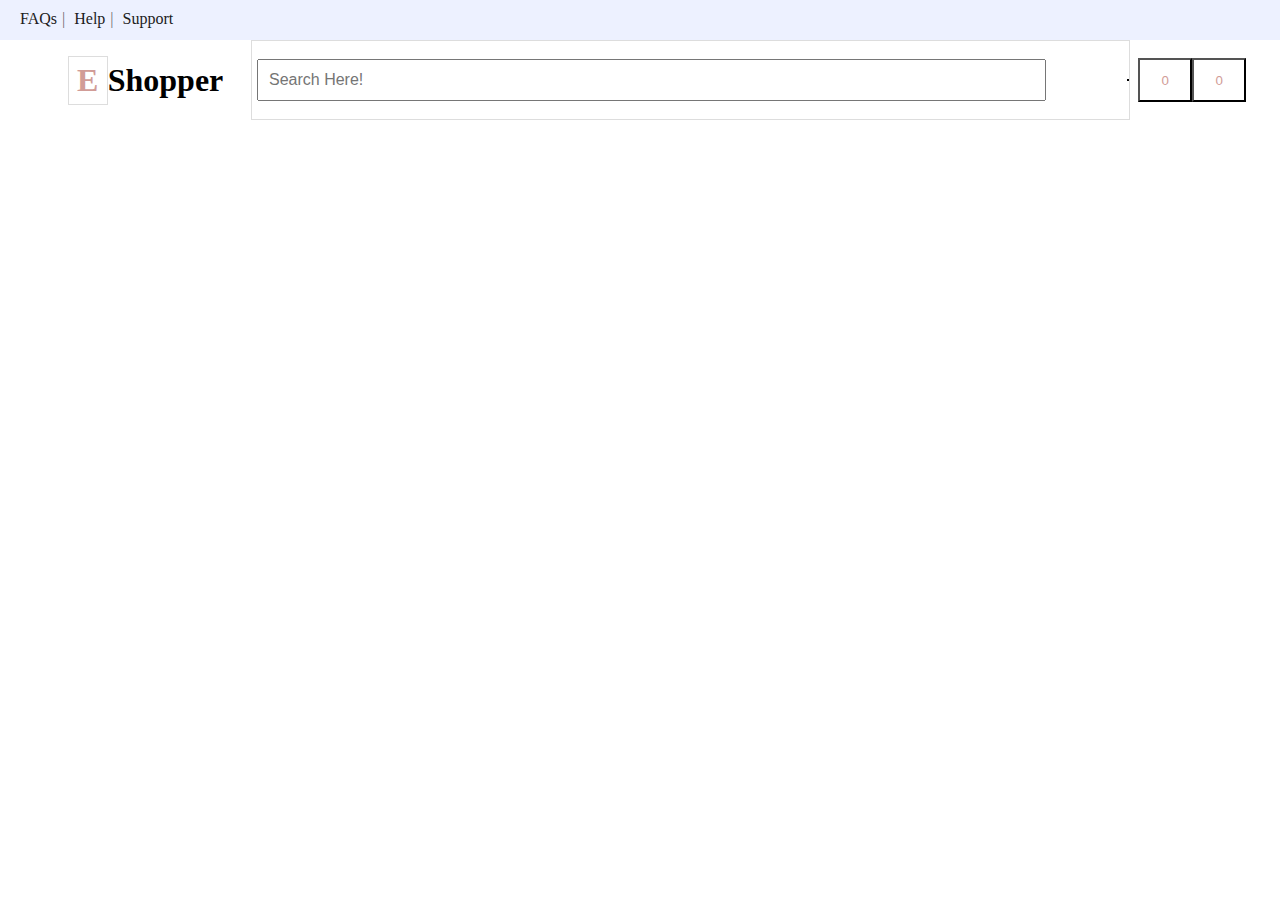
==== index.html @ c508ff3f "Add files via upload" ====
<!DOCTYPE html>
<html lang="en">

<head>
    <meta charset="UTF-8">
    <meta name="viewport" content="width=device-width, initial-scale=1.0">
    <title>E-shopper | B</title>
    <link rel="stylesheet" href="style.css">
    <link rel="stylesheet" href="https://cdnjs.cloudflare.com/ajax/libs/font-awesome/6.5.2/css/all.min.css"
        integrity="sha512-SnH5WK+bZxgPHs44uWIX+LLJAJ9/2PkPKZ5QiAj6Ta86w+fsb2TkcmfRyVX3pBnMFcV7oQPJkl9QevSCWr3W6A=="
        crossorigin="anonymous" referrerpolicy="no-referrer" />
</head>

<body>
    <!-- Topbar Menu -->
     <!-- Top Bar first Row -->
    <div class="topbar">
        <div class="frow">
            <div class="fr-left-box">
                <div class="leftlink">
                    <a href="#">FAQs</a><span class="sp">|</span>
                    <a href="#">Help</a><span>|</span>
                    <a href="#">Support</a>
                </div>
            </div>
            <div class="fr-right-box">
                <div class="rightlink">
                    <i class="fa-brands fa-facebook-f"></i>
                    <i class="fa-brands fa-twitter"></i>
                    <i class="fa-brands fa-instagram"></i>
                    <i class="fa-brands fa-youtube"></i>
                    <i class="fa-brands fa-github"></i>

                </div>
            </div>
        </div>
        <!-- Top bar second Row -->
        <div class="srow">
            <div class="srow-left">
                <h1><span class="sp1">E</span> Shopper</h1>
            </div>
            <div class="srow-center co">
                <div class="searchbox">
                    <input type="text"  class="searchbar" placeholder="Search Here!" >
                    <span class="search_btn" id="search_btn"><i class="fa-solid fa-magnifying-glass  "></i></span>
                  </div>
            </div>
            <div class="srow-right">
                <button type="button" class="btn">
                    <i class="fa-solid fa-heart color-primary"></i>
                    <span class="color-primary">0</span>
                </button>
                <button type="button" class="btn">
                    <i class="fa-solid fa-cart-shopping color-primary"></i>
                <span class="color-primary">0</span>
                </button>
                
            </div>
        </div>
    </div>
    <script src="script.js"></script>
</body>

</html>
---- style.css ----
*{
    margin: 0;
    padding: 0;
    box-sizing: border-box;
}
body{
    background-color: white;
    /* font-size: 1rem; */

}
.topbar{
    background-color: blue;
    width: 100vw;
    height: 40px;
    display: block;
}
.frow{
    background-color: #edf1ff;
    height: 40px;
    width: 100%;
    display: flex;
    align-items: center;
    color: #6f6f6f;
    justify-content: space-between;
}
.fr-left-box{
    /* background-color: yellow; */
    width: 50%;
    font-weight: 400;

}
.fr-left-box .leftlink{
   
    color: #6f6f6f;
    margin: 2px 15px 5px;
    /* margin-left: 25px; */
}
.fr-left-box .leftlink a{
    text-decoration: none;
    color: #1c1c1c;
    font-size: 16px;
    padding: 5px;
}
.fr-right-box {
    /* background-color: blueviolet; */
    width: 50%;
    justify-content: end;
}
span{
font-size: 900;
}

.rightlink{

 display: flex;
 flex-direction: row;
 justify-content: flex-end;
 margin-right: 25px;
 color: #1c1c1c;
 padding-left: 12px;
 font-size: 20px;
 }
 .rightlink i{
    padding: 5px;
 }

.sp1{
    color: #D19C97;
    width: 40px;
    margin-left: 15px;
    border:1px solid #dddddd;
    padding: 5px 5px;
    align-items: center;
    display: inline-flex;
    justify-content: center;
    background-color: white;

}
.b{
    color: darkgrey;
}
 .srow{
    /* background-color: aquamarine; */
    height: 80px;
    width: 100%;
    display: flex;
    justify-content: space-between;
}
.srow-left{
    /* border: 1px solid black; */
    /* background-color: bisque; */
    display: flex;
    width: 20%;
    justify-content: center;
    align-items: center;
}

.srow-center{
    /* background-color: rgb(166, 99, 17); */
width: 70%;
}
.color-primary{
    color: #D19C97;
}
.btn{
    height: 40px;
    width: 50px;
    background: white;
    box-sizing: content-box;
}

.srow-right{
display: flex;
justify-content: center;
align-items: center;
width: 10%;
margin-right: 25px;
}
.srow-left h1{
    display: flex;
    justify-content: center;
    align-items: center;
    margin-left: 25px;
}
.searchbox{
    height: 100%;
    /* background-color: aqua; */
    width: 100%;
    display: flex;
    justify-content: space-between;
    align-items: center;
    border:1px solid #dddddd;
}
.searchbar{
    margin: 5px;
    padding: 10px;
    font-size: 16px;
    width: 90%
 
    
}
.search_btn{
    font-size: 1.8rem;
    border: 1px solid black;
    background-color: #f50000;
    color: #D19C97;
}
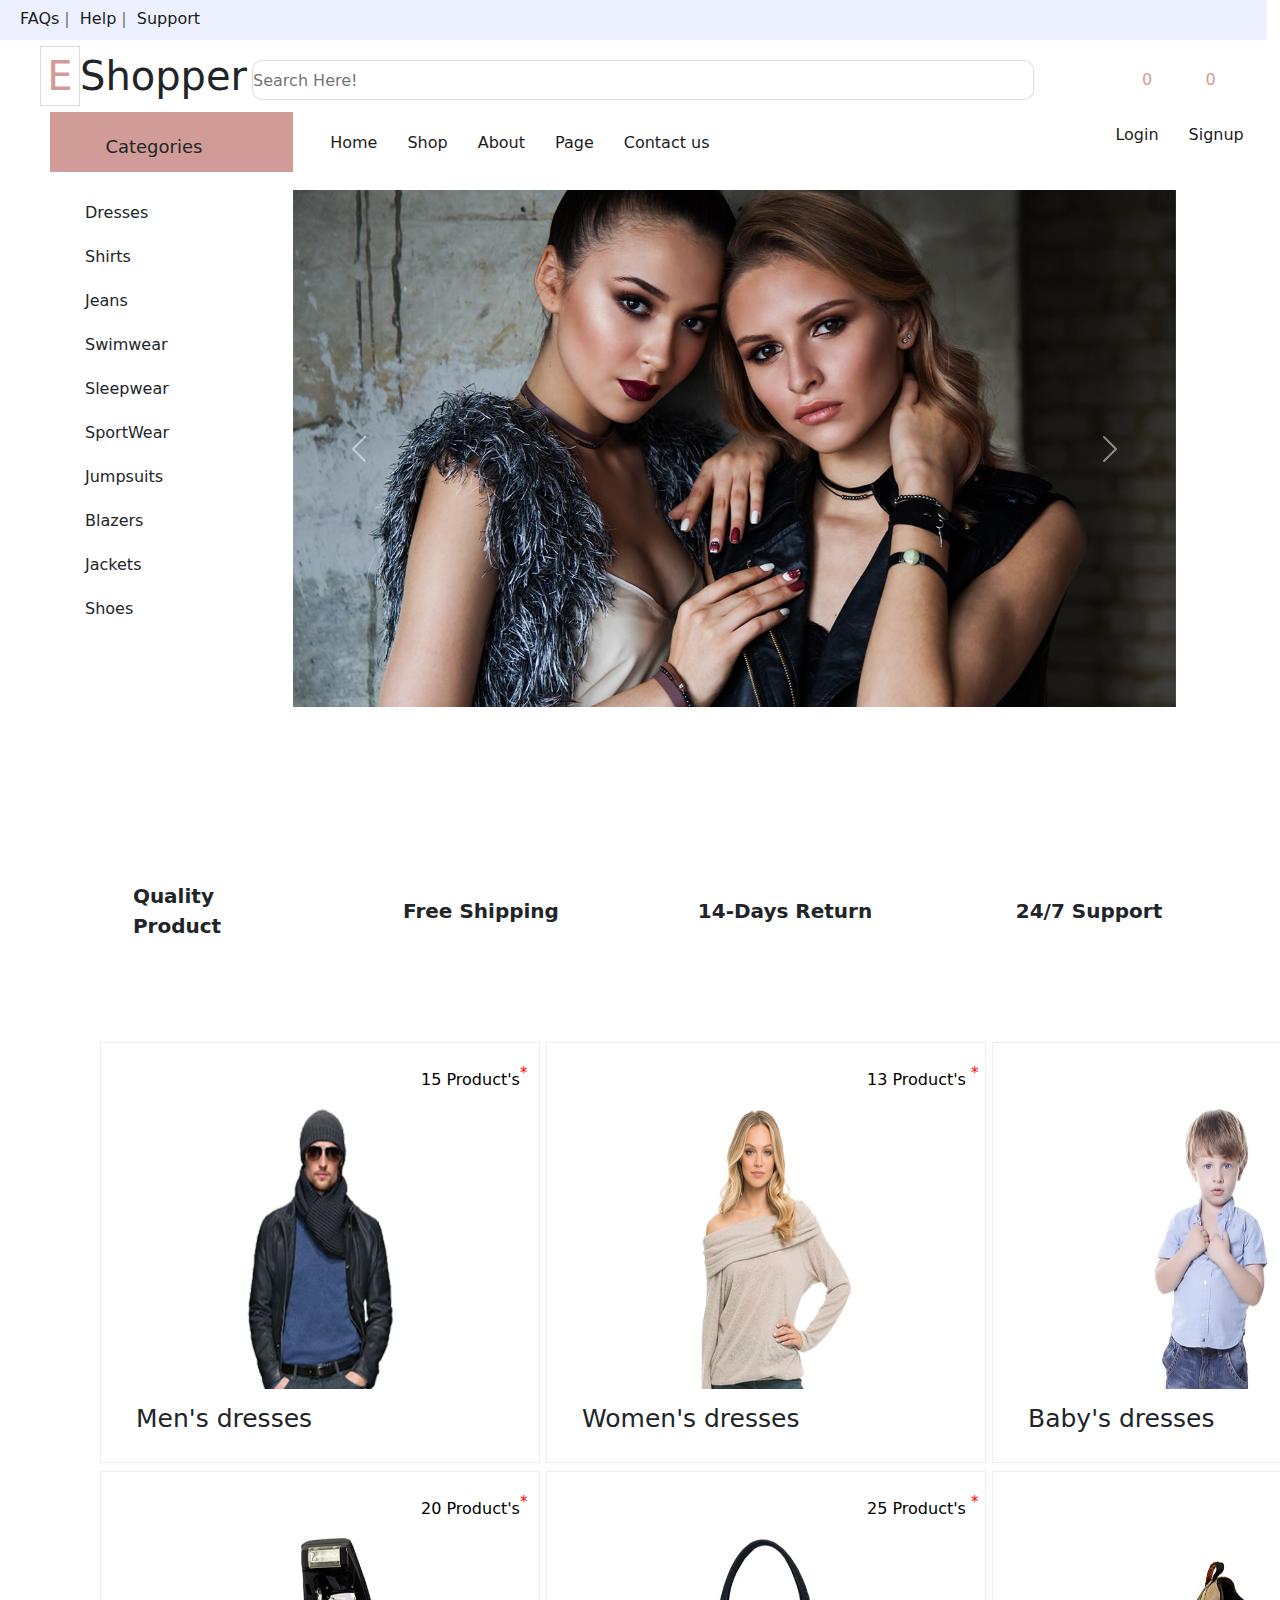
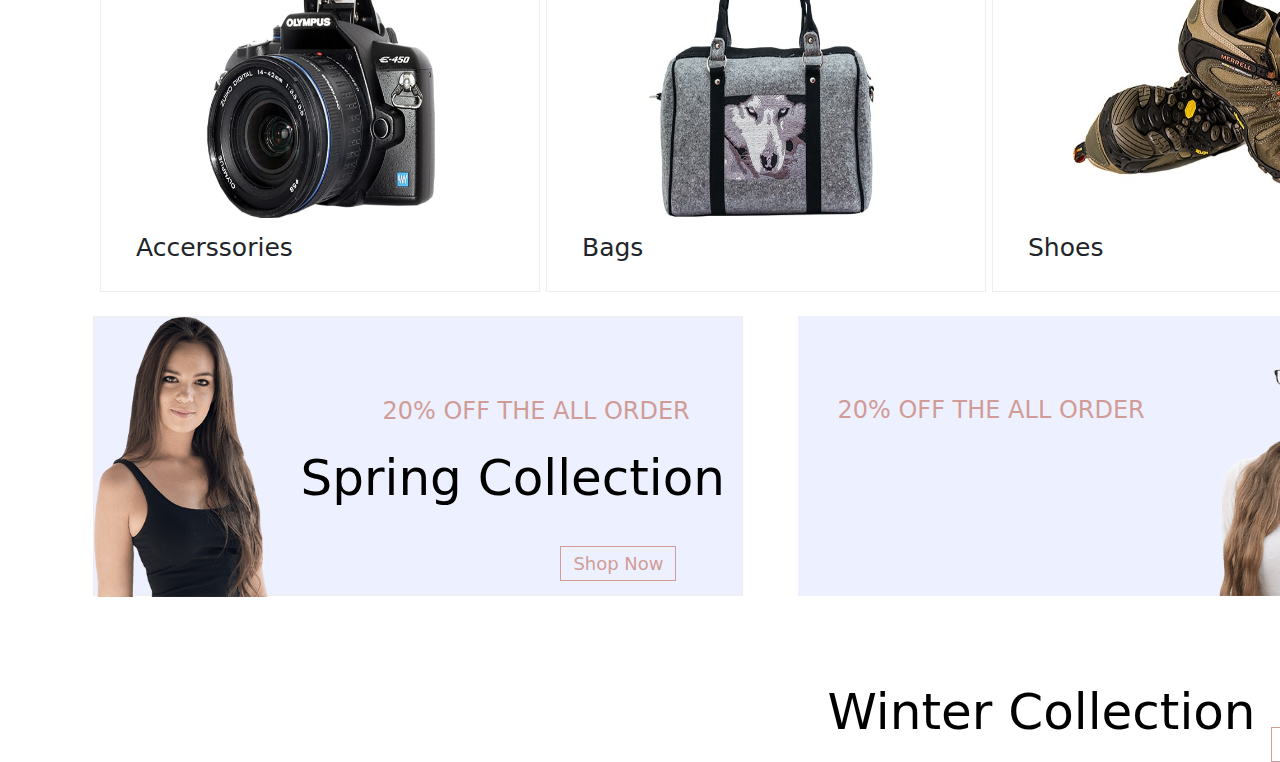
==== commit 656d0a4e: "Added Promotion row, Categories,Offer Ad" ====
--- a/index.html
+++ b/index.html
@@ -9,56 +9,214 @@
     <link rel="stylesheet" href="https://cdnjs.cloudflare.com/ajax/libs/font-awesome/6.5.2/css/all.min.css"
         integrity="sha512-SnH5WK+bZxgPHs44uWIX+LLJAJ9/2PkPKZ5QiAj6Ta86w+fsb2TkcmfRyVX3pBnMFcV7oQPJkl9QevSCWr3W6A=="
         crossorigin="anonymous" referrerpolicy="no-referrer" />
+    <link href="https://cdn.jsdelivr.net/npm/bootstrap@5.3.3/dist/css/bootstrap.min.css" rel="stylesheet"
+        integrity="sha384-QWTKZyjpPEjISv5WaRU9OFeRpok6YctnYmDr5pNlyT2bRjXh0JMhjY6hW+ALEwIH" crossorigin="anonymous">
 </head>
 
-<body>
-    <!-- Topbar Menu -->
-     <!-- Top Bar first Row -->
-    <div class="topbar">
-        <div class="frow">
-            <div class="fr-left-box">
-                <div class="leftlink">
-                    <a href="#">FAQs</a><span class="sp">|</span>
-                    <a href="#">Help</a><span>|</span>
-                    <a href="#">Support</a>
+
+<!-- Topbar Menu -->
+<!-- Top Bar first Row -->
+
+<div class="topbar">
+    <div class="frow">
+        <div class="fr-left-box">
+            <div class="leftlink">
+                <a href="#">FAQs</a><span class="sp">|</span>
+                <a href="#">Help</a><span>|</span>
+                <a href="#">Support</a>
+            </div>
+        </div>
+        <div class="fr-right-box">
+            <div class="rightlink">
+                <i class="fa-brands fa-facebook-f"></i>
+                <i class="fa-brands fa-twitter"></i>
+                <i class="fa-brands fa-instagram"></i>
+                <i class="fa-brands fa-youtube"></i>
+                <i class="fa-brands fa-github"></i>
+
+            </div>
+        </div>
+    </div>
+    <!-- Top bar second Row -->
+    <div class="srow">
+        <div class="srow-left">
+            <h1><span class="sp1">E</span> Shopper</h1>
+        </div>
+        <div class="srow-center">
+            <div class="searchbox">
+                <input type="text" class="searchbar" placeholder="Search Here!">
+                <span class="search_btn" id="search_btn"><i class="fa-solid fa-magnifying-glass "></i></span>
+            </div>
+        </div>
+        <div class="srow-right">
+            <button type="button" class="btn">
+                <i class="fa-solid fa-heart color-primary"></i>
+                <span class="color-primary">0</span>
+            </button>
+            <button type="button" class="btn">
+                <i class="fa-solid fa-cart-shopping color-primary"></i>
+                <span class="color-primary">0</span>
+            </button>
+
+        </div>
+
+    </div>
+</div>
+</div>
+<br><br><br>
+<!-- //section left -->
+<div class="section">
+    <div class="section_left">
+        <div class="ns">
+            <h6>Categories</h6>
+            <span><i class="fa-solid fa-angle-down"></i></span>
+        </div>
+        <div class="navbar-vertical">
+            <ul>
+                <li>Dresses</li>
+                <li>Shirts</li>
+                <li>Jeans</li>
+                <li>Swimwear</li>
+                <li>Sleepwear</li>
+                <li>SportWear</li>
+                <li>Jumpsuits</li>
+                <li>Blazers</li>
+                <li>Jackets</li>
+                <li>Shoes</li>
+            </ul>
+        </div>
+    </div>
+    <div class="section_right">
+        <div class="navbar">
+            <nav>
+                <div class="nav-left">
+                    <ul>
+                        <li><a href="#" class="navlink">Home</a></li>
+                        <li><a href="#" class="navlink">Shop</a></li>
+                        <li><a href="#" class="navlink">About</a></li>
+                        <li><a href="#" class="navlink">Page <span><i class="fa-solid fa-angle-down"></i></span></a>
+                        </li>
+                        <li><a href="#" class="navlink">Contact us</a></li>
+                    </ul>
                 </div>
-            </div>
-            <div class="fr-right-box">
-                <div class="rightlink">
-                    <i class="fa-brands fa-facebook-f"></i>
-                    <i class="fa-brands fa-twitter"></i>
-                    <i class="fa-brands fa-instagram"></i>
-                    <i class="fa-brands fa-youtube"></i>
-                    <i class="fa-brands fa-github"></i>
-
+                <div class="nav-right">
+                    <ul>
+                        <li><a href="#" class="navlink">Login</a></li>
+                        <li><a href="#" class="navlink">Signup</a></li>
+                    </ul>
                 </div>
-            </div>
-        </div>
-        <!-- Top bar second Row -->
-        <div class="srow">
-            <div class="srow-left">
-                <h1><span class="sp1">E</span> Shopper</h1>
-            </div>
-            <div class="srow-center co">
-                <div class="searchbox">
-                    <input type="text"  class="searchbar" placeholder="Search Here!" >
-                    <span class="search_btn" id="search_btn"><i class="fa-solid fa-magnifying-glass  "></i></span>
-                  </div>
-            </div>
-            <div class="srow-right">
-                <button type="button" class="btn">
-                    <i class="fa-solid fa-heart color-primary"></i>
-                    <span class="color-primary">0</span>
+
+            </nav>
+        </div><br>
+        <div class="slideshow">
+            <div id="carouselExample" class="carousel slide">
+                <div class="carousel-inner">
+                    <div class="carousel-item active">
+                        <img src="./Image/carousel-1.jpg" class="d-block w-100" alt="...">
+                    </div>
+                    <div class="carousel-item">
+                        <img src="./Image/carousel-2.jpg" class="d-block w-100" alt="...">
+                    </div>
+                </div>
+                <button class="carousel-control-prev" type="button" data-bs-target="#carouselExample"
+                    data-bs-slide="prev">
+                    <span class="carousel-control-prev-icon" aria-hidden="true"></span>
+                    <span class="visually-hidden">Previous</span>
                 </button>
-                <button type="button" class="btn">
-                    <i class="fa-solid fa-cart-shopping color-primary"></i>
-                <span class="color-primary">0</span>
+                <button class="carousel-control-next" type="button" data-bs-target="#carouselExample"
+                    data-bs-slide="next">
+                    <span class="carousel-control-next-icon" aria-hidden="true"></span>
+                    <span class="visually-hidden">Next</span>
                 </button>
-                
-            </div>
-        </div>
-    </div>
-    <script src="script.js"></script>
+            </div>
+        </div>
+    </div>
+</div>
+</div>
+<!-- promo-row  -->
+<div class="pro_row">
+    <div class="pro1">
+        <div class="proicon"><i class="fa-solid fa-check"></i></div>
+        <div class="protext">Quality <br>Product</div>
+    </div>
+    <div class="pro2">
+        <div class="proicon"><i class="fa-solid fa-truck-fast"></i></div>
+        <div class="protext">Free Shipping</div>
+    </div>
+    <div class="pro3">
+        <div class="proicon"><i class="fa-solid fa-right-left"></i></div>
+        <div class="protext">14-Days Return </div>
+    </div>
+    <div class="pro4">
+        <div class="proicon"><i class="fa-solid fa-phone-volume"></i></div>
+        <div class="protext">24/7 Support</div>
+    </div>
+</div>
+
+<!-- categorybox-main  -->
+<div class="categorybox-main">
+    <div class="boxes">
+        <div class="box1">
+            <p>15 Product's<span class="boxspan"><sup>*</sup></span></p>
+            <a><img src="./Image/cat-1.jpg" alt="Image"></a>
+            <h5>Men's dresses</h5>
+        </div>
+        <div class="box1">
+            <p>13 Product's <span class="boxspan"><sup>*</sup></span></p>
+            <a><img src="./Image/cat-2.jpg" alt="Image"></a>
+            <h5>Women's dresses</h5>
+        </div>
+        <div class="box1">
+            <p>19 Product's <span class="boxspan"><sup>*</sup></span></p>
+            <a><img src="./Image/cat-3.jpg" alt="Image"></a>
+            <h5>Baby's dresses</h5>
+        </div>
+        <div class="box1">
+            <p>20 Product's<span class="boxspan"><sup>*</sup></span></p>
+            <a><img src="./Image/cat-4.jpg" alt="Image"></a>
+            <h5>Accerssories</h5>
+        </div>
+        <div class="box1">
+            <p>25 Product's <span class="boxspan"><sup>*</sup></span></p>
+            <a><img src="./Image/cat-5.jpg" alt="Image"></a>
+            <h5>Bags</h5>
+        </div>
+        <div class="box1">
+            <p>30 Product's <span class="boxspan"><sup>*</sup></span></p>
+            <a><img src="./Image/cat-6.jpg" alt="Image"></a>
+            <h5>Shoes</h5>
+        </div>
+    </div>
+</div>
+<!-- categorybox-main  -->
+<!-- offer Ads -->
+<div class="offer_ads">
+    <div class="offer_ads1">
+        <div class="ads_img">
+            <img src="./Image/offer-1.png" alt="" srcset="">
+        </div>
+        <div class="ads_text1">
+            <h5>20% OFF THE ALL ORDER</h5>
+            <h1>Spring Collection</h1>
+            <button><a>Shop Now</a></button>
+        </div>
+    </div>
+    <div class="offer_ads2">
+        <div class="ads_img">
+            <img src="./Image/offer-2.png" alt="" srcset="">
+        </div>
+        <div class="ads_text2">
+            <h5>20% OFF THE ALL ORDER</h5>
+            <h1>Winter Collection</h1>
+            <button><a>Shop Now</a></button>
+        </div>
+    </div>
+</div>
+
+<script src="script.js"></script>
+<script src="https://cdn.jsdelivr.net/npm/bootstrap@5.3.3/dist/js/bootstrap.bundle.min.js"
+    integrity="sha384-YvpcrYf0tY3lHB60NNkmXc5s9fDVZLESaAA55NDzOxhy9GkcIdslK1eN7N6jIeHz"
+    crossorigin="anonymous"></script>
 </body>
 
 </html>--- a/style.css
+++ b/style.css
@@ -1,20 +1,23 @@
-*{
+* {
     margin: 0;
     padding: 0;
     box-sizing: border-box;
 }
-body{
+
+body {
     background-color: white;
     /* font-size: 1rem; */
 
 }
-.topbar{
+
+.topbar {
     background-color: blue;
-    width: 100vw;
+    width: 99vw;
     height: 40px;
     display: block;
 }
-.frow{
+
+.frow {
     background-color: #edf1ff;
     height: 40px;
     width: 100%;
@@ -23,52 +26,58 @@
     color: #6f6f6f;
     justify-content: space-between;
 }
-.fr-left-box{
+
+.fr-left-box {
     /* background-color: yellow; */
     width: 50%;
     font-weight: 400;
 
 }
-.fr-left-box .leftlink{
-   
+
+.fr-left-box .leftlink {
+
     color: #6f6f6f;
     margin: 2px 15px 5px;
     /* margin-left: 25px; */
 }
-.fr-left-box .leftlink a{
+
+.fr-left-box .leftlink a {
     text-decoration: none;
     color: #1c1c1c;
     font-size: 16px;
     padding: 5px;
 }
+
 .fr-right-box {
     /* background-color: blueviolet; */
     width: 50%;
     justify-content: end;
 }
-span{
-font-size: 900;
-}
-
-.rightlink{
-
- display: flex;
- flex-direction: row;
- justify-content: flex-end;
- margin-right: 25px;
- color: #1c1c1c;
- padding-left: 12px;
- font-size: 20px;
- }
- .rightlink i{
+
+span {
+    font-size: 900;
+}
+
+.rightlink {
+
+    display: flex;
+    flex-direction: row;
+    justify-content: flex-end;
+    margin-right: 25px;
+    color: #1c1c1c;
+    padding-left: 12px;
+    font-size: 20px;
+}
+
+.rightlink i {
     padding: 5px;
- }
-
-.sp1{
+}
+
+.sp1 {
     color: #D19C97;
     width: 40px;
     margin-left: 15px;
-    border:1px solid #dddddd;
+    border: 1px solid #dddddd;
     padding: 5px 5px;
     align-items: center;
     display: inline-flex;
@@ -76,17 +85,20 @@
     background-color: white;
 
 }
-.b{
+
+.b {
     color: darkgrey;
 }
- .srow{
+
+.srow {
     /* background-color: aquamarine; */
     height: 80px;
     width: 100%;
     display: flex;
     justify-content: space-between;
 }
-.srow-left{
+
+.srow-left {
     /* border: 1px solid black; */
     /* background-color: bisque; */
     display: flex;
@@ -95,53 +107,456 @@
     align-items: center;
 }
 
-.srow-center{
+.srow-center {
     /* background-color: rgb(166, 99, 17); */
-width: 70%;
-}
-.color-primary{
-    color: #D19C97;
-}
-.btn{
+    width: 930px;
+}
+
+.color-primary {
+    color: #D19C97;
+}
+
+.btn {
     height: 40px;
     width: 50px;
     background: white;
     box-sizing: content-box;
 }
 
-.srow-right{
-display: flex;
-justify-content: center;
-align-items: center;
-width: 10%;
-margin-right: 25px;
-}
-.srow-left h1{
+.srow-right {
+    display: flex;
+    justify-content: center;
+    align-items: center;
+    width: 10%;
+    margin-right: 25px;
+}
+
+.srow-left h1 {
     display: flex;
     justify-content: center;
     align-items: center;
     margin-left: 25px;
 }
-.searchbox{
+
+.searchbox {
     height: 100%;
     /* background-color: aqua; */
     width: 100%;
     display: flex;
     justify-content: space-between;
     align-items: center;
-    border:1px solid #dddddd;
-}
-.searchbar{
+    /* border:1px solid #dddddd; */
+    border-radius: 20px;
+}
+
+.searchbar {
+    height: 50%;
     margin: 5px;
+    font-size: 16px;
+    width: 90%;
+
+    border: 1px solid #c3c2c28b;
+    border-radius: 10px;
+
+}
+
+.search_btn {
+    width: 5%;
+    border-radius: 2px;
+    text-align: center;
+    height: 50%;
+    font-size: 1rem;
+    /* border: 1px solid black; */
+    /* background-color: #f50000; */
+    color: #D19C97;
+}
+
+/* //section */
+.section {
+    /* background-color: aquamarine; */
+    height: 724px;
+    /* border: 2px solid black; */
+    width: 95%;
+    display: flex;
+    margin-left: 50px;
+    font-size: large;
+
+}
+
+.ns {
+    display: flex;
+    align-items: center;
+    justify-content: space-evenly;
+}
+
+.ns span {
+    margin-top: 5px;
+    margin-right: 10px;
+}
+
+.section_left {
+    display: flex;
+    flex-direction: column;
+    background-color: #D19C97;
+    height: 60px;
+    width: 20%;
+    float: left;
+    margin-right: 0px;
+
+}
+
+.section_left h6 {
+    margin-top: 24px;
+    justify-content: first baseline;
+    font-weight: 400;
+    font-size: 18px;
+    margin-left: 15px;
+}
+
+.section_right {
+    height: 300px;
+    float: right;
+    /* background-color: #f50000; */
+    width: 800px;
+
+}
+
+.navbar {
+    width: 65vw;
+    /* background-color: aquamarine; */
+}
+
+.navbar .nav-left {
+    /* background-color: #D19C97; */
+    margin-right: auto;
+
+}
+
+.navbar .nav-right {
+    display: flex;
+    position: relative;
+    left: 330px;
+    /* background-color: #D19C97; */
+    margin-right: 20px;
+    float: right;
+}
+
+.ss1 {
+    background: none;
+    border-radius: 2px;
+    border: none;
+}
+
+.navbar-vertical {
+    height: 400px;
+    margin: 20px;
+    /* float: left; */
+    /* border: 1 solid black; */
+    /* background-color: yellow; */
+}
+
+.navbar-vertical ul {
+    list-style-type: none;
+    padding: 5px;
+    color: #212529;
+}
+
+.navbar-vertical ul li {
     padding: 10px;
     font-size: 16px;
-    width: 90%
- 
-    
-}
-.search_btn{
-    font-size: 1.8rem;
-    border: 1px solid black;
-    background-color: #f50000;
-    color: #D19C97;
+}
+
+.navbar-vertical ul li:hover {
+    color: #D19C97;
+}
+
+nav {
+    display: flex;
+    justify-content: space-around;
+    height: 35px;
+    width: 80%;
+
+}
+
+.rev {
+    flex-direction: row;
+    justify-content: flex-end;
+}
+
+
+nav ul {
+    display: flex;
+    align-items: center;
+    flex-direction: row;
+    justify-content: flex-start;
+}
+
+nav ul li {
+    margin-top: 8px;
+    padding-right: 25px;
+    list-style-type: none;
+}
+
+.navlink {
+    text-decoration: none;
+    color: #1c1c1c;
+    font-size: 16px;
+    font-weight: 500;
+    margin-left: 5px;
+}
+
+.navlink:hover {
+    color: #D19C97;
+}
+
+.slideshow {
+    width: 69vw;
+    height: 300px;
+    margin-bottom: 50px;
+}
+
+/* =======================================================  */
+
+.pro_row {
+    /* background-color: aqua; */
+    height: 150px;
+    width: 95%;
+    justify-content: center;
+    align-items: center;
+    display: flex;
+    margin-left: 15px;
+    flex-direction: row;
+}
+
+
+.pro1 {
+    display: flex;
+    flex-direction: row;
+    height: 100px;
+    align-items: center;
+    justify-content: center;
+    width: 25%;
+    /* background-color: red; */
+}
+
+.pro2 {
+    display: flex;
+    flex-direction: row;
+    height: 100px;
+    align-items: center;
+    justify-content: center;
+    width: 25%;
+    /* background-color: yellow; */
+}
+
+.pro3 {
+    display: flex;
+    flex-direction: row;
+    height: 100px;
+    align-items: center;
+    justify-content: center;
+    width: 25%;
+    /* background-color: orange; */
+}
+
+.pro4 {
+    display: flex;
+    flex-direction: row;
+    height: 100px;
+    align-items: center;
+    justify-content: center;
+    width: 25%;
+    /* background-color: pink; */
+}
+
+.proicon {
+    color: #D19C97;
+    font-size: 50px;
+}
+
+.protext {
+    margin-left: 20px;
+    padding: 5px;
+    font-weight: bold;
+    font-size: 20px;
+}
+
+/*promo row over*/
+
+/* categorybox  */
+.categorybox-main {
+    height: 900px;
+    width: 1440px;
+    margin-left: 50px;
+    margin-right: 50PX;
+    /* background-color: red; */
+
+}
+
+.boxes {
+    display: flex;
+    height: auto;
+    margin: 20px;
+    padding: 30px 30px;
+    flex-direction: row;
+    flex-wrap: wrap;
+}
+
+.box1 {
+    padding: 20px 20px;
+    margin: 6px 6px 2px 0px;
+    height: auto;
+    border: 0.5px ridge;
+    background-color: white;
+    /* box-shadow: 1px 2px 0px 0px #000; */
+    width: 440px;
+    /* background-color: red; */
+}
+
+
+.boxes .box1 p {
+    display: inline-block;
+    position: relative;
+    color: black;
+    text-shadow: #1c1c1c;
+    left: 300px;
+    /* background-color: white; */
+    text-align: left;
+}
+
+.boxes .box1 p span.boxspan {
+    color: red;
+    font-size: 20px;
+}
+
+.box1 a img {
+    display: block;
+    position: relative;
+    left: 60px;
+    width: 280px;
+    height: 280px;
+}
+
+.boxes .box1 h5 {
+    margin-top: 15px;
+    margin-left: 15px;
+    font-size: 25px;
+
+}
+
+/* categorybox  */
+
+/* Adv */
+.offer_ads {
+    margin-left: 50px;
+    margin-right: 50PX;
+    width: 1440px;
+    height: 300px;
+    display: flex;
+    justify-content: space-around;
+    align-items: center;
+    padding: 35px 15px;
+    color: #6f6f6f;
+    background-color: white;
+}
+
+.offer_ads1 {
+    border: 0.5px ridge;
+    background-color: rgb(237, 241, 255);
+    width: 650px;
+    height: 280px;
+}
+
+.offer_ads1 .ads_img img {
+    max-width: 177px;
+    float: left;
+
+}
+
+.ads_text1 h5 {
+    display: inline-block;
+    position: relative;
+    top: 80px;
+    left: 112px;
+    font-size: 24px;
+    margin: 0px 0px 16px;
+    color: #D19C97;
+    font-weight: 300;
+}
+
+.ads_text1 h1 {
+    display: inline-block;
+    position: relative;
+    top: 86px;
+    left: 30px;
+    font-size: 50px;
+    margin: 0px 0px 16px;
+    color: black;
+}
+.ads_text1 button{
+    display: inline-block;
+    position: relative;
+    top: 108px;
+    left: 290px;
+    width: 116px;
+    height: 35px;
+    color: #D19C97;
+    border: 1px solid #D19C97;
+    background: none;
+    font-size: 18px;
+}
+.ads_text1 button:hover{
+    color: black;
+    font-weight: 500;
+    background-color: #D19C97;
+}
+.offer_ads2 {
+    background-color: rgb(237, 241, 255);
+    width: 650px;
+    height: 280px;
+}
+
+.offer_ads2 .ads_img img {
+    float: right;
+    max-width: 229px;
+
+}
+
+
+.ads_text2 h5 {
+    display: inline-block;
+    position: relative;
+    top: 80px;
+    left: 40px;
+    font-size: 24px;
+    margin: 0px 0px 16px;
+    color: #D19C97;
+    font-weight: 300;
+}
+
+.ads_text2 h1 {
+    display: inline-block;
+    position: relative;
+    top: 86px;
+    left: 30px;
+    font-size: 50px;
+    margin: 0px 0px 16px;
+    color: black;
+}
+.ads_text2 button{
+    display: inline-block;
+    position: relative;
+    top: 108px;
+    left: 40px;
+    width: 116px;
+    height: 35px;
+    color: #D19C97;
+    border: 1px solid #D19C97;
+    background: none;
+    font-size: 18px;
+}
+.ads_text2 button:hover{
+    color: black;
+    font-weight: 500;
+    background-color: #D19C97;
 }